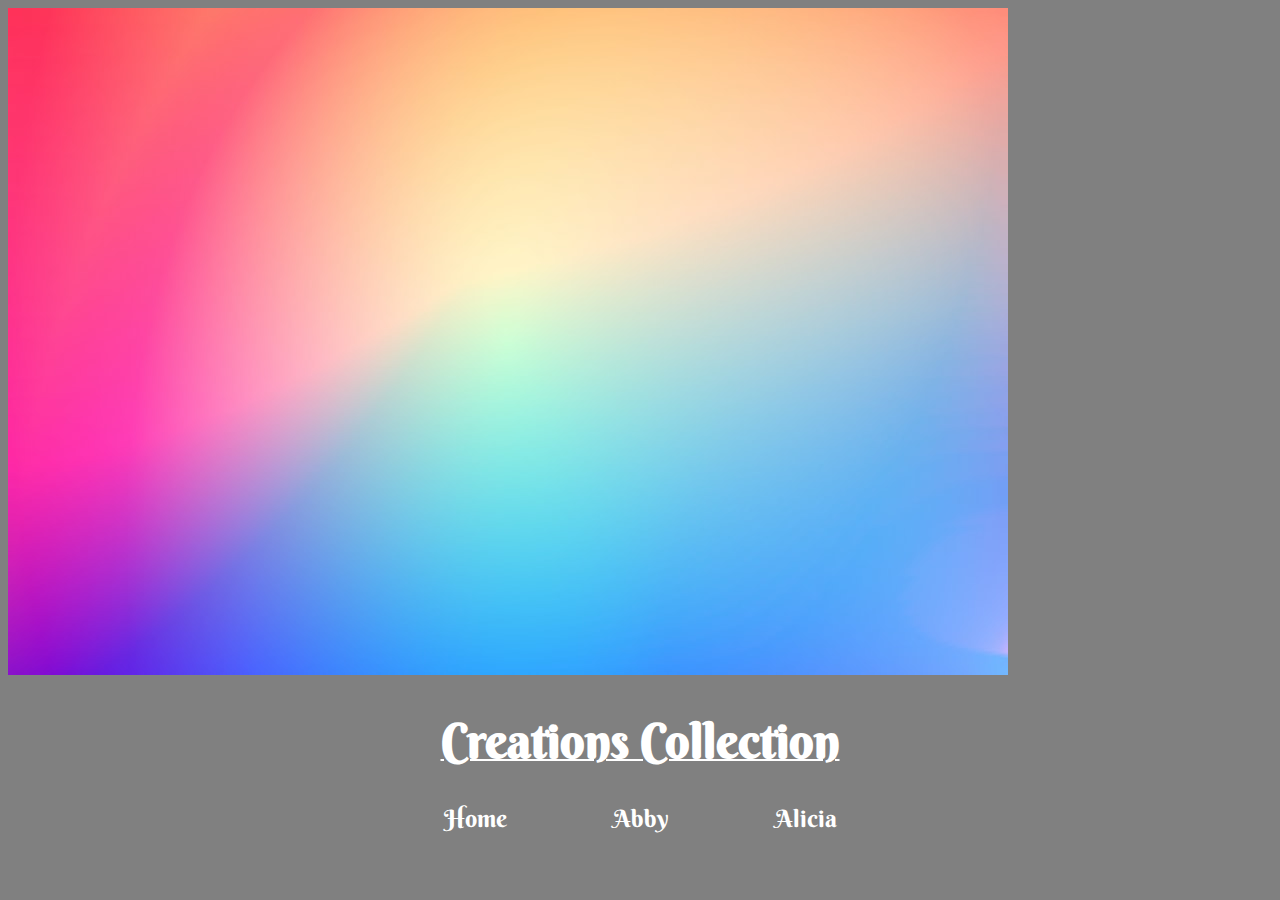
==== index.html @ 62ba0ebe "Update index.html" ====
<!DOCTYPE html>
<html lang="en">

<head>
  <meta charset="UTF-8">
  <meta http-equiv="X-UA-Compatible" content="IE-edge">
  <meta name="viewport" content="width-device-width, initial-scale=1.0">
  <link href='https://fonts.googleapis.com/css?family=Berkshire Swash' rel='stylesheet'>
  <link rel="stylesheet" href="style.css">
  <title> Creations Collection </title>
  <style>
    body {
      background-color: gray;
      index:-1;
    }
  </style>
</head>

<body>
  <div class="background-img">
    <img src="background.jfif" alt="">
  </div>
  <header><h1>Creations Collection</h1></header>
  <nav>
    <a href="index.html">Home</a>
    <a href="abby.html">Abby</a>
    <a href="alicia.html">Alicia</a>
  </nav>
</body>

</html>
---- style.css ----
header {
  position: relative;
  text-align: center;
  font-family: 'Berkshire Swash';
  font-size: x-large;
  text-decoration: underline;
  text-decoration-thickness: 2px;
  color: white;
  top: 50%;
}
nav {
  position: relative;
  text-align: center;
  font-size: x-large;
  top: -20px;
  top: 50%;
}
a {
  text-decoration: none;
  font-family: 'Berkshire Swash';
  color: white;
  padding: 50px;
}
nav a:hover {
  text-decoration: underline;
}
.background-img {
  index: 0;
  background-size: cover;
  background-repeat: no-repeat;
}
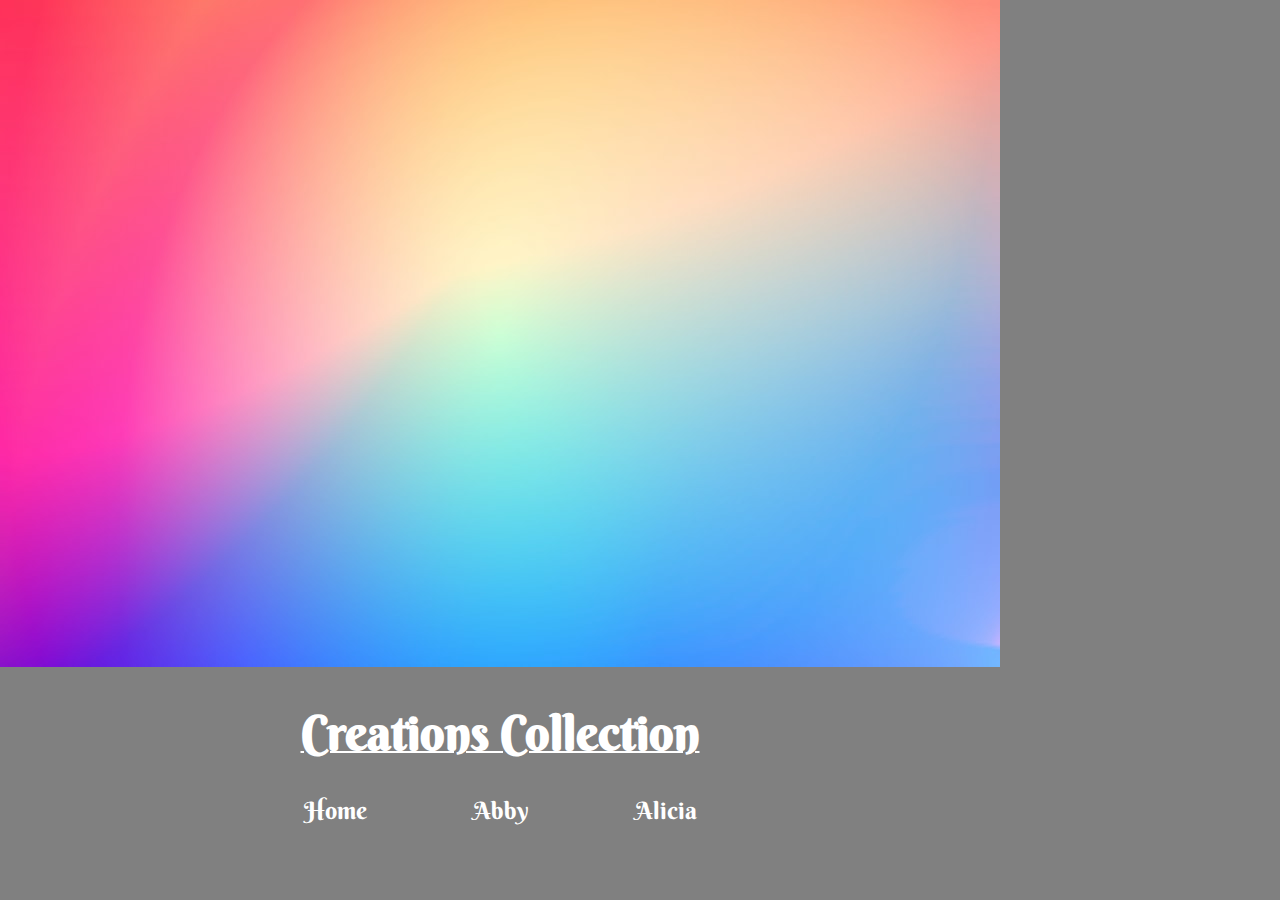
==== commit e5f51496: "Update index.html" ====
--- a/index.html
+++ b/index.html
@@ -11,7 +11,7 @@
   <style>
     body {
       background-color: gray;
-      index:-1;
+      z-index:-1;
     }
   </style>
 </head>
@@ -19,13 +19,13 @@
 <body>
   <div class="background-img">
     <img src="background.jfif" alt="">
-  </div>
-  <header><h1>Creations Collection</h1></header>
+    <header><h1>Creations Collection</h1></header>
   <nav>
     <a href="index.html">Home</a>
     <a href="abby.html">Abby</a>
     <a href="alicia.html">Alicia</a>
   </nav>
+  </div>
 </body>
 
 </html>
--- a/style.css
+++ b/style.css
@@ -1,3 +1,7 @@
+body {
+  overflow-y: hidden;
+  overflow-x: hidden;
+}
 header {
   position: relative;
   text-align: center;
@@ -25,7 +29,10 @@
   text-decoration: underline;
 }
 .background-img {
-  index: 0;
+  position: absolute;
+  z-index: 0;
+  background-repeat: no-repeat;
   background-size: cover;
-  background-repeat: no-repeat;
+  top: 0px;
+  left: 0px;
 }
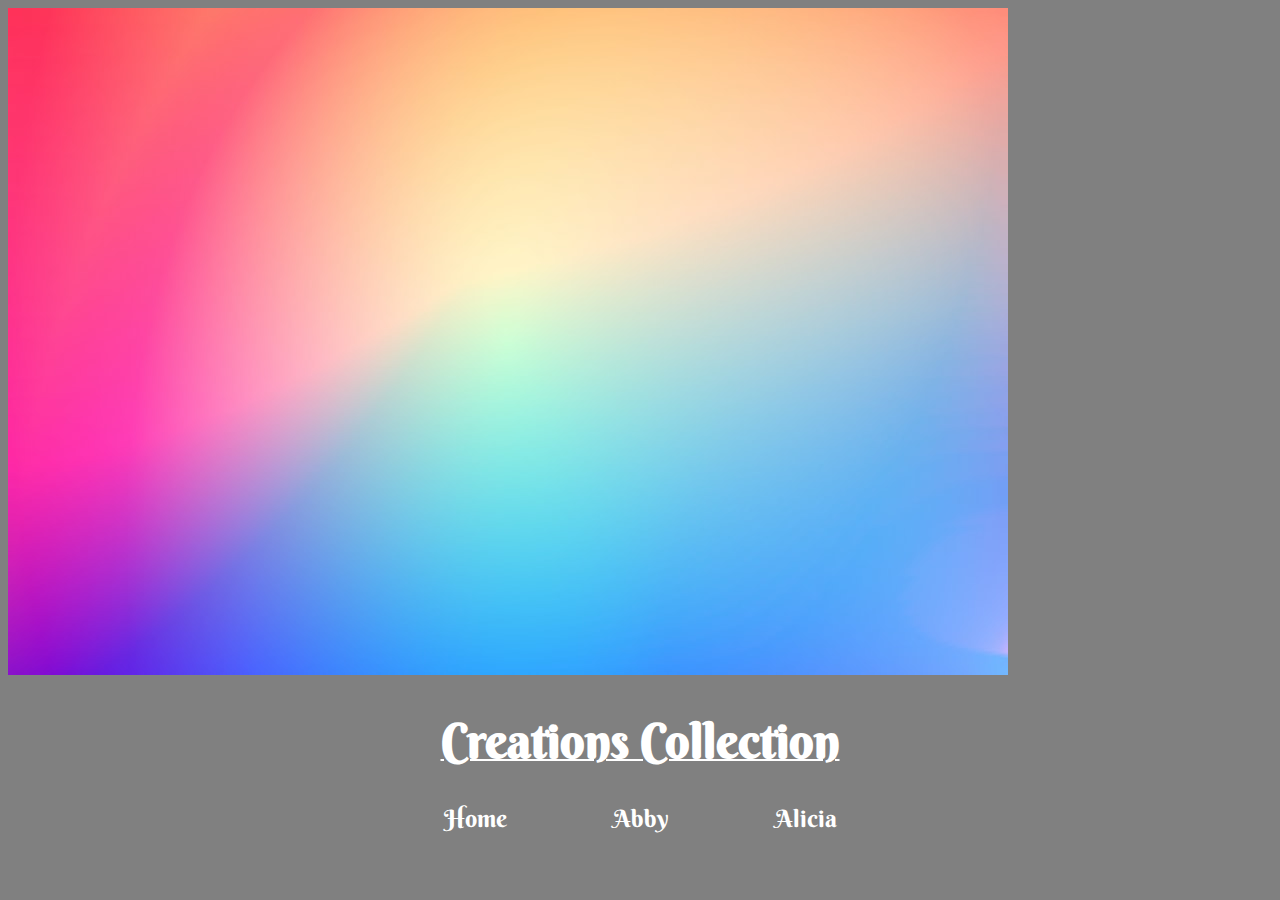
==== commit a510f0f4: "Create index.html" ====
--- a/index.html
+++ b/index.html
@@ -17,15 +17,14 @@
 </head>
 
 <body>
-  <div class="background-img">
-    <img src="background.jfif" alt="">
+  <div class="background-img"></div>
+  <img src="background.jfif" alt="">
     <header><h1>Creations Collection</h1></header>
   <nav>
     <a href="index.html">Home</a>
     <a href="abby.html">Abby</a>
     <a href="alicia.html">Alicia</a>
   </nav>
-  </div>
 </body>
 
 </html>
--- a/style.css
+++ b/style.css
@@ -29,6 +29,9 @@
   text-decoration: underline;
 }
 .background-img {
+  display: flex;
+  flex-direction: column;
+  justify-content: center;
   position: absolute;
   z-index: 0;
   background-repeat: no-repeat;
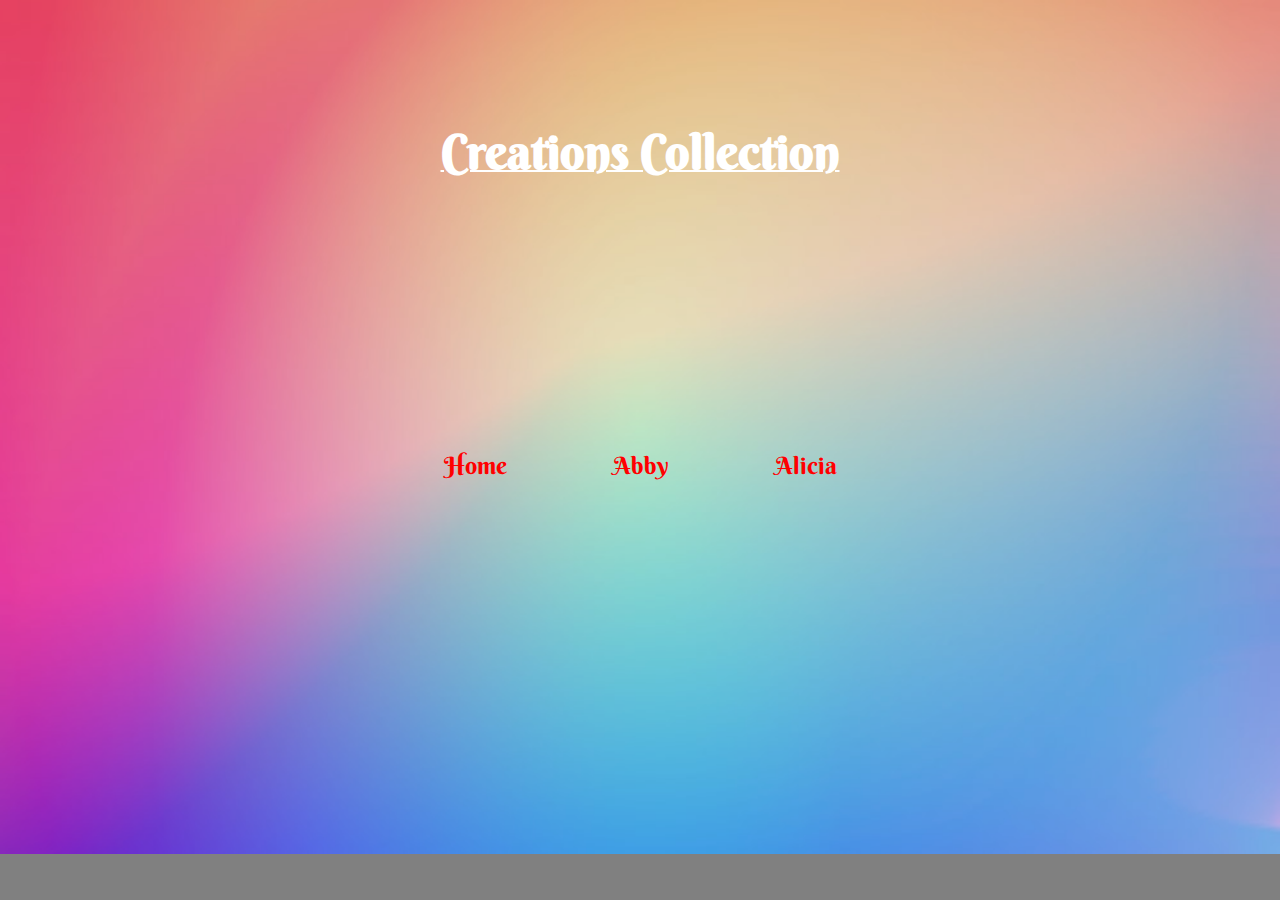
==== commit 2a06a7a0: "Update index.html" ====
--- a/index.html
+++ b/index.html
@@ -17,9 +17,10 @@
 </head>
 
 <body>
-  <div class="background-img"></div>
-  <img src="background.jfif" alt="">
-    <header><h1>Creations Collection</h1></header>
+  <div class="background-img">
+    <img src="background.jfif" alt="">
+   </div>
+  <header><h1>Creations Collection</h1></header>
   <nav>
     <a href="index.html">Home</a>
     <a href="abby.html">Abby</a>
--- a/style.css
+++ b/style.css
@@ -3,39 +3,48 @@
   overflow-x: hidden;
 }
 header {
-  position: relative;
+  position: absolute;
   text-align: center;
   font-family: 'Berkshire Swash';
   font-size: x-large;
   text-decoration: underline;
   text-decoration-thickness: 2px;
   color: white;
-  top: 50%;
+  margin-left: auto;
+  margin-right: auto;
+  top: 10%;
+  left: 0px;
+  right: 0px;
+  z-index: 1;
 }
 nav {
-  position: relative;
+  position: absolute;
   text-align: center;
   font-size: x-large;
-  top: -20px;
   top: 50%;
+  margin-left: auto;
+  margin-right: auto;
+  left: 0px;
+  right: 0px;
+  z-index: 1;
 }
 a {
   text-decoration: none;
   font-family: 'Berkshire Swash';
-  color: white;
+  color: red;
   padding: 50px;
 }
 nav a:hover {
   text-decoration: underline;
 }
-.background-img {
-  display: flex;
-  flex-direction: column;
-  justify-content: center;
+.background-img img {
+  filter: opacity(80%);
   position: absolute;
   z-index: 0;
   background-repeat: no-repeat;
   background-size: cover;
+  width: 100%;
+  height: auto;
   top: 0px;
   left: 0px;
 }
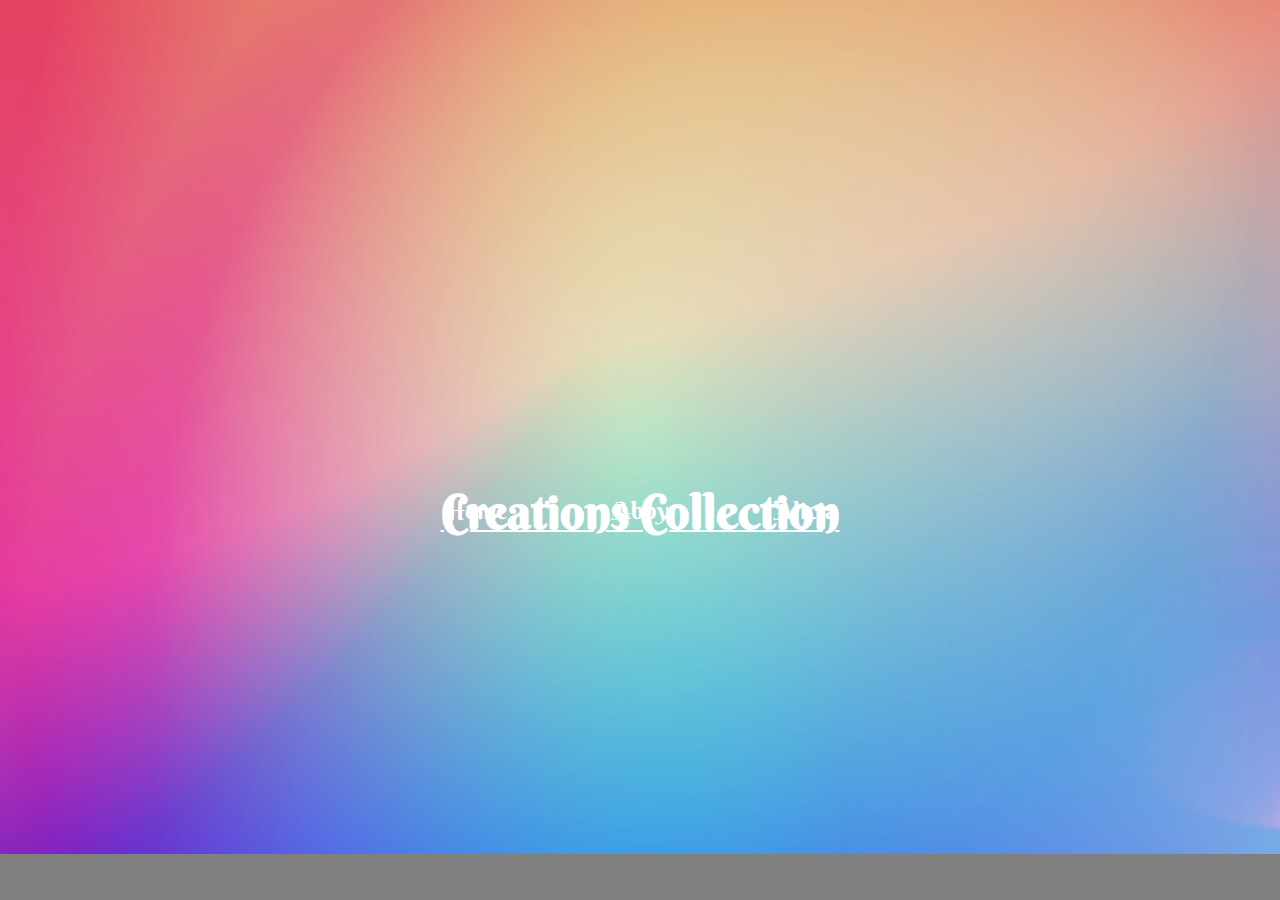
==== commit f567c7a4: "Update index.html" ====
--- a/index.html
+++ b/index.html
@@ -12,6 +12,12 @@
     body {
       background-color: gray;
       z-index:-1;
+    }
+    header {
+      top: 50%;
+    }
+    nav {
+      top: 55%;
     }
   </style>
 </head>
--- a/style.css
+++ b/style.css
@@ -21,7 +21,7 @@
   position: absolute;
   text-align: center;
   font-size: x-large;
-  top: 50%;
+  top: 30%;
   margin-left: auto;
   margin-right: auto;
   left: 0px;
@@ -31,10 +31,13 @@
 a {
   text-decoration: none;
   font-family: 'Berkshire Swash';
-  color: red;
+  color: white;
   padding: 50px;
 }
 nav a:hover {
+  text-decoration: underline;
+}
+nav a.active {
   text-decoration: underline;
 }
 .background-img img {
@@ -48,3 +51,9 @@
   top: 0px;
   left: 0px;
 }
+.container {
+  display: flex;
+  flex-direction: row;
+  flex-wrap: wrap;
+  space-between: 30px;
+}
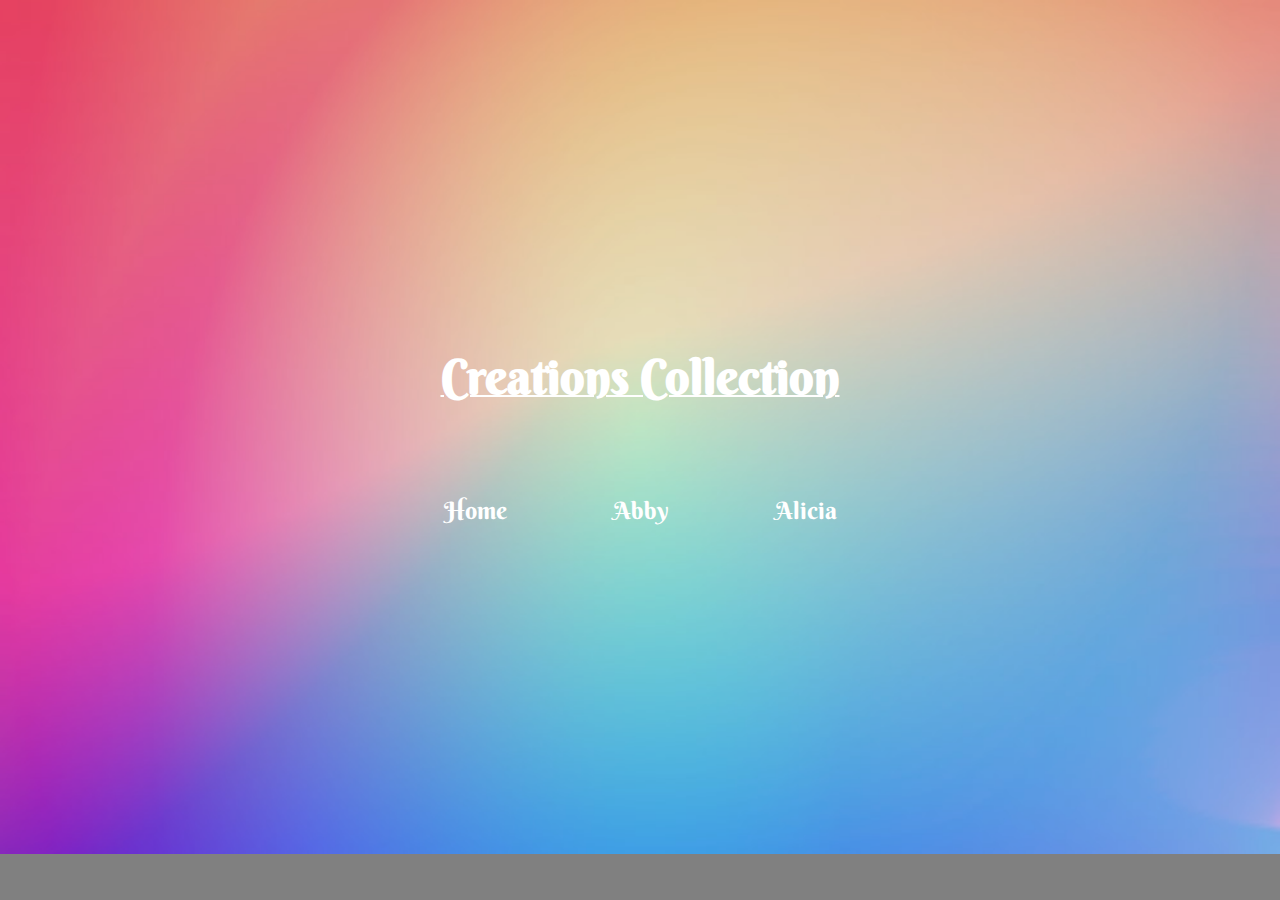
==== commit 3815121b: "Update index.html" ====
--- a/index.html
+++ b/index.html
@@ -14,7 +14,7 @@
       z-index:-1;
     }
     header {
-      top: 50%;
+      top: 35%;
     }
     nav {
       top: 55%;
